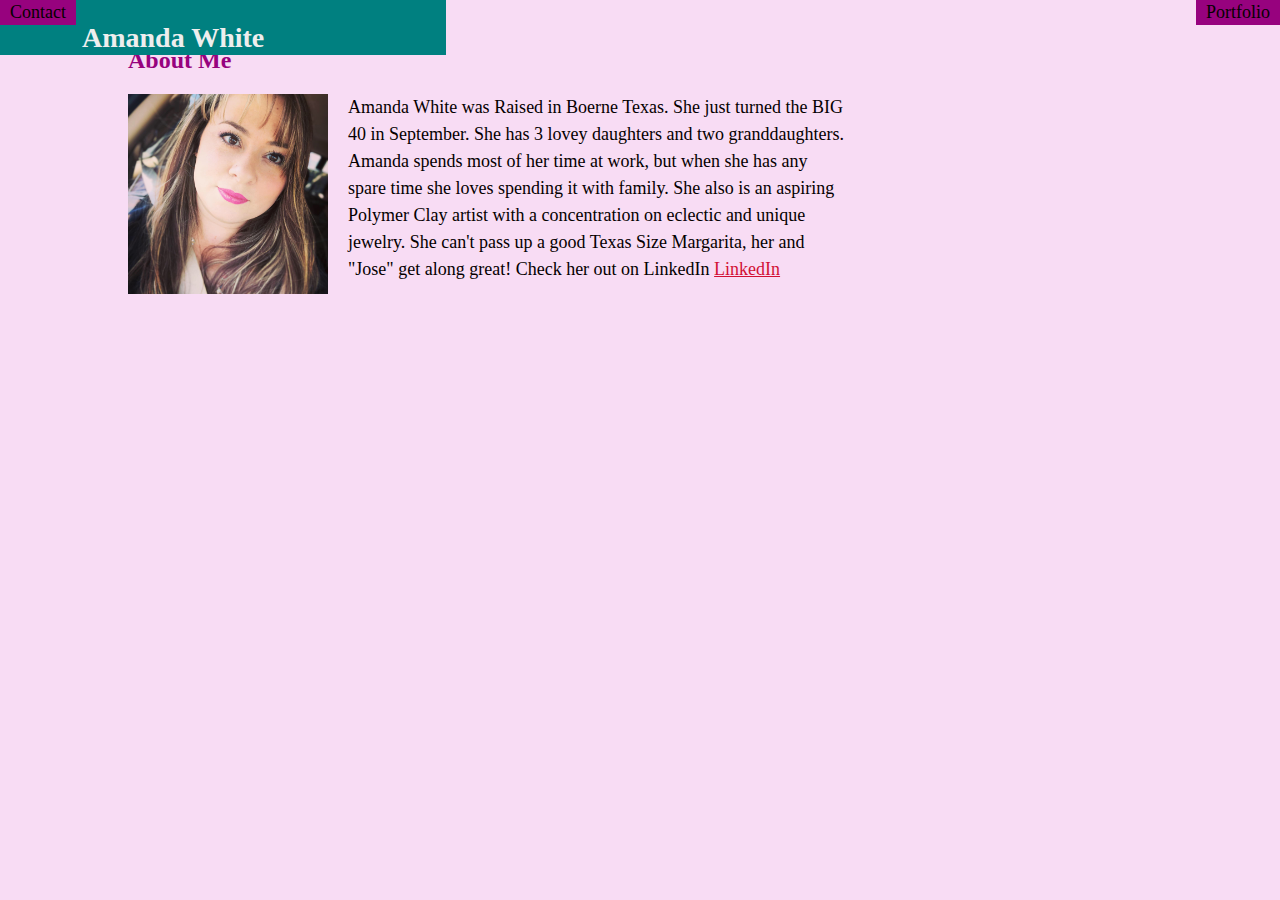
==== index.html @ f93015d4 "Initial Commit" ====
<!DOCTYPE html>
<html lang="en">
<head>
    <meta charset="UTF-8">
    <meta name="viewport" content="width=device-width, initial-scale=1.0">
    <meta http-equiv="X-UA-Compatible" content="ie=edge">
    <title>Amanda White-Basic Profile</title>
    <link rel="stylesheet" type="text/css" href="assets/css/style.css">
</head>

<body>
    <header>
        <h1>Amanda White</h1>
    </header>
<section>
    <section id="contact">
            Contact
            </section>
    <section id="portfolio">  
            Portfolio 
        </section>   
    <section id="about">
            About
        </section>
    </section>
    
<div class="container">

<section id="main-bio">

    <h2>About Me</h2>

    <img id="bio-image" src="assets/images/PROFILE 2D JPEG.jpg" alt="Amanda White">
    
            <p> Amanda White was Raised in Boerne Texas. She just turned the BIG 40 in September. She has 3 lovey daughters and two granddaughters. Amanda spends most of her time at work, but when 
            she has any spare time she loves spending it with family. She also is an aspiring Polymer Clay artist with a concentration on eclectic and unique jewelry. 
            She can't pass up a good Texas Size Margarita, her and "Jose" get along great! Check her out on LinkedIn   <a href="http:/www.linkedin.com/in/AmandaWhiteTX" target="_blank">LinkedIn</a>
   
</section>

    
    </section>
    
  
    <br>



</body>
</html>
---- assets/css/style.css ----
body {
    padding: 0;
    margin: 0;
    font-family: Georgia, "Times New Roman", Times, serif;
    font-size: 18px;
    line-height: 150%;
    color: rgb(5, 0, 0);
    background: #f8dcf4;
  }
  
  header {
    position: absolute;
    top: 0;
    padding: 10px;
    line-height: 5px;
    margin: 0;
    text-align: center;
    background:teal;
    width: 33.3%;
    margin-right: 0% auto;
  }
  
  h1 {
    padding: 5px 0;
    margin: 0;
    margin-top: 20px;
    margin-right: 100px;
    font-size: 28px;
    color: #eee;
    text-align: center;
  }
  
  h2 {
    font-size: 24px;
    color: rgb(151, 2, 126)
  }
  
  a {
    color: #d21034;
  }
  
  .container {
    width: 1024px;
    margin: 0 auto;
  }
  
  #main-bio,
  #contact,
  #bio-image {
    float: left;
  }
  
  #main-bio {
    width: 70%;
  }
  
  #contact {
    position: fixed;
    top: 0;
    padding: 10px;
    line-height: 5px;
    margin: 0;
    text-align: center;
    background: rgb(151, 2, 126);
  }
  #portfolio {
    position: fixed;
    top: 0;
    right: 0;
    padding: 10px;
    line-height: 5px;
    margin: 0;
    text-align: center;
    background: rgb(151, 2, 126);
  }

  #About {
    position: fixed;
    top: 0;
    right: 0;
    padding: 10px;
    line-height: 5px;
    margin: 0;
    text-align: center;
    background: #eee;
  }


  #bio-image {
    width: 200px;
    height: 200px;
    margin-right: 20px;
  }
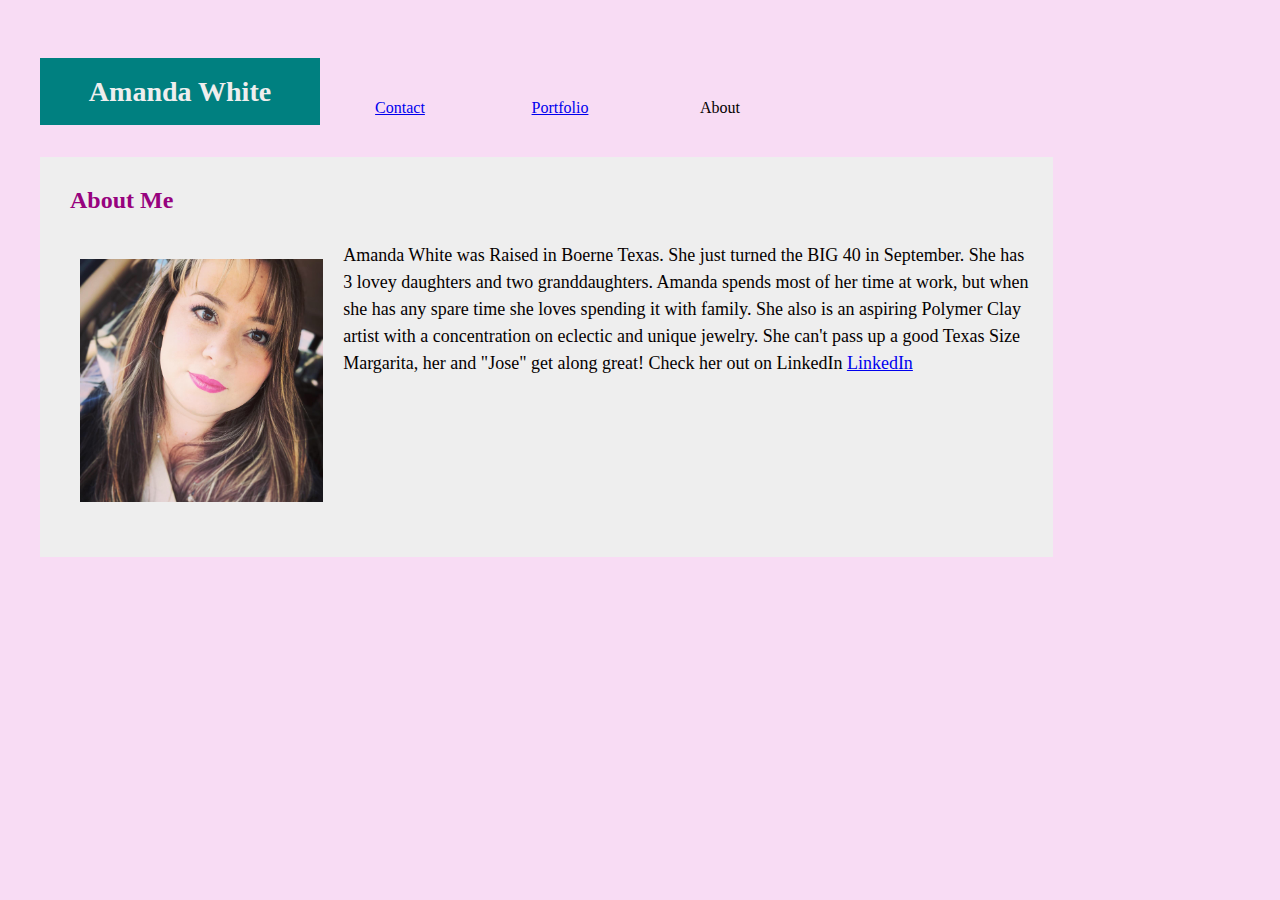
==== commit 27607867: "Basic Portfolio updated files" ====
--- a/index.html
+++ b/index.html
@@ -9,42 +9,44 @@
 </head>
 
 <body>
+    
     <header>
         <h1>Amanda White</h1>
-    </header>
-<section>
-    <section id="contact">
-            Contact
-            </section>
-    <section id="portfolio">  
-            Portfolio 
-        </section>   
-    <section id="about">
-            About
-        </section>
-    </section>
-    
-<div class="container">
 
-<section id="main-bio">
+                <div class= "middle">
+                    <p>    </p>
+                </div>
+      
+                    <section id="contact">
+                            <p><a href="contact.html">Contact</a> </p>
+                            </section>
+                    <section id="portfolio">  
+                            <p><a href="portfolio.html">Portfolio</a></p>
+                        </section>   
+                    <section id="about">
+                            <p>About</p>
+                        </section>
+                 </div>
+    </header>       
+    <br>
 
-    <h2>About Me</h2>
+    <div class= "wrapper">
+            
+        <section id="main-bio">
 
-    <img id="bio-image" src="assets/images/PROFILE 2D JPEG.jpg" alt="Amanda White">
-    
+            <h2>About Me</h2>
+
+            <img id="bio-image" src="assets/images/PROFILE 2D JPEG.jpg" alt="Amanda White">   
+
             <p> Amanda White was Raised in Boerne Texas. She just turned the BIG 40 in September. She has 3 lovey daughters and two granddaughters. Amanda spends most of her time at work, but when 
             she has any spare time she loves spending it with family. She also is an aspiring Polymer Clay artist with a concentration on eclectic and unique jewelry. 
             She can't pass up a good Texas Size Margarita, her and "Jose" get along great! Check her out on LinkedIn   <a href="http:/www.linkedin.com/in/AmandaWhiteTX" target="_blank">LinkedIn</a>
-   
-</section>
+              
+        </section>
+    </div>
 
-    
-    </section>
-    
-  
-    <br>
-
-
-
+   <footer>
+       <p></p>
+   </footer>
 </body>
 </html>--- a/assets/css/style.css
+++ b/assets/css/style.css
@@ -1,5 +1,7 @@
+
+
 body {
-    padding: 0;
+    padding: 40px;
     margin: 0;
     font-family: Georgia, "Times New Roman", Times, serif;
     font-size: 18px;
@@ -8,87 +10,94 @@
     background: #f8dcf4;
   }
   
-  header {
-    position: absolute;
-    top: 0;
-    padding: 10px;
-    line-height: 5px;
+  header{
+    width: 100%;
+    background: #f8dcf4;
+  }
+  h1 {
+    float: left;
+    width: 20%;  
+    padding: 20px;
     margin: 0;
-    text-align: center;
-    background:teal;
-    width: 33.3%;
-    margin-right: 0% auto;
-  }
-  
-  h1 {
-    padding: 5px 0;
-    margin: 0;
-    margin-top: 20px;
-    margin-right: 100px;
+    margin-right: 10px;
     font-size: 28px;
     color: #eee;
     text-align: center;
+    background:teal;
   }
   
-  h2 {
+  #about {
+    float: left;
+    width: 10%;  
+    padding: 20px;
+    margin: 0;
+    font-size: 16px;
+    color: rgb(5, 0, 0);
+    text-align: center;
+    background:eee;
+    }
+
+  #contact {
+    float: left;
+    width: 10%;  
+    padding: 20px;
+    margin-left: -10px;
+    font-size: 16px;
+    color: #eee;
+    text-align: center;
+    background:eee;
+     }
+
+  #portfolio {
+    float: left;
+    width: 10%;  
+    padding: 20px;
+    margin: 0;
+    font-size: 16px;
+    color: #eee;
+    text-align: center;
+    background:eee;      
+     }
+
+   h2 {
+    width: 100%;
+    margin: 0 auto;
     font-size: 24px;
-    color: rgb(151, 2, 126)
+    color: rgb(151, 2, 126);
+    padding: 10px;
+      }
+  
+  .wrapper {
+    clear:both;
+    width: 1024px;
+    margin: 30 px;
+    background-color: #eee;
   }
   
-  a {
-    color: #d21034;
-  }
-  
-  .container {
-    width: 1024px;
+  #bio-image {
+    width: 25%;
+    float: left;
+    margin-bottom: 15px;
+    margin-top: 15px;
+    padding: 20px;
+      }
+
+  #main-bio {
+    float: left;
+    width: 95%;
+    margin-bottom: 15px;
+    padding: 20px;
+    background: #eee;
+     } 
+ 
+  .footer {
+    clear: both;
+    position: fixed;
+    width: 100%;
+    bottom: 0;  
+    line-height: 20px;
     margin: 0 auto;
-  }
-  
-  #main-bio,
-  #contact,
-  #bio-image {
-    float: left;
-  }
-  
-  #main-bio {
-    width: 70%;
-  }
-  
-  #contact {
-    position: fixed;
-    top: 0;
-    padding: 10px;
-    line-height: 5px;
-    margin: 0;
     text-align: center;
+    font-size: 12px;
     background: rgb(151, 2, 126);
-  }
-  #portfolio {
-    position: fixed;
-    top: 0;
-    right: 0;
-    padding: 10px;
-    line-height: 5px;
-    margin: 0;
-    text-align: center;
-    background: rgb(151, 2, 126);
-  }
-
-  #About {
-    position: fixed;
-    top: 0;
-    right: 0;
-    padding: 10px;
-    line-height: 5px;
-    margin: 0;
-    text-align: center;
-    background: #eee;
-  }
-
-
-  #bio-image {
-    width: 200px;
-    height: 200px;
-    margin-right: 20px;
-  }
-  +  }